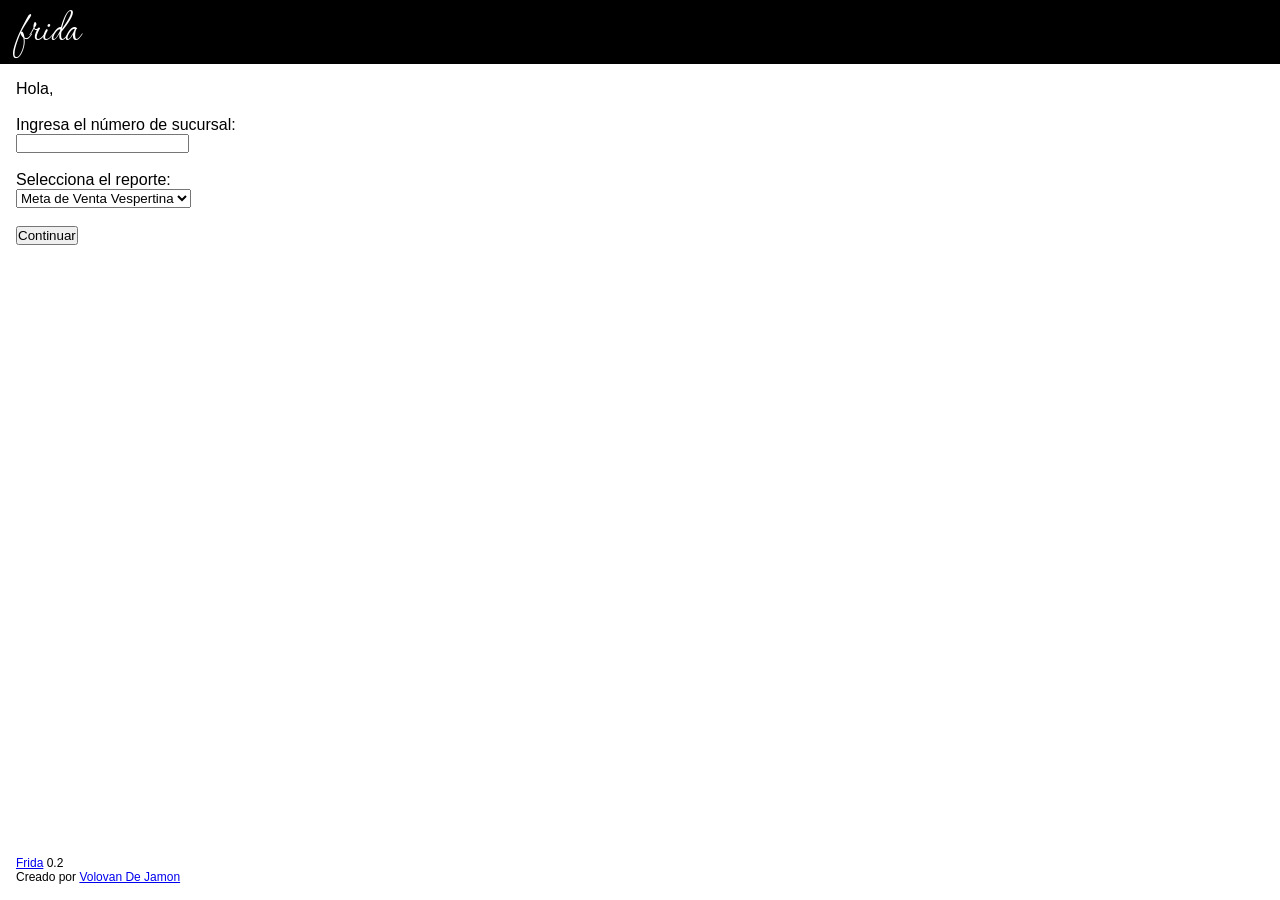
==== index.html @ ea0d8358 "Editar index.html y script.js Hace funcionar el reporte de Venta del Dia" ====
<!DOCTYPE html>
<html lang="en">
<head>
    <meta charset="UTF-8">
    <meta name="viewport" content="width=device-width, initial-scale=1.0">
    <title>Frida</title>
    <link rel="stylesheet" href="styles.css">
</head>
<body>
    <div id="contenedor-titulo">
        <p id="titulo">frida</p>
    </div>
    <div id="contenedor-principal">
        <p>Hola,</p>
        <br>
        <label for="numero-sucursal">Ingresa el número de sucursal:</label><br>
        <input type="number" name="numero-sucursal" id="numero-sucursal">
        <br><br>
        <label for="sel-reporte">Selecciona el reporte:</label><br>
        <select name="sel-reporte" id="sel-reporte">
            <option value="1">Meta de Venta Vespertina</option>
            <option value="2">Venta del Día</option>
        </select>
        <br><br>
        <input type="button" value="Continuar" id="btn-inicio">
    </div>
    <div id="contenedor-mv" hidden>
        <h3>Meta de Venta Vespertina</h3>
        <p id="mv-num-sucursal"></p>
        <br>
        <label for="mv-meta-venta">Ingresa la Meta de Venta:</label><br>
        <input type="number" name="mv-meta-venta" id="mv-meta-venta">
        <br><br>
        <label for="mv-p1c1">Ingresa el Total del Parcial 1 Caja 1:</label><br>
        <input type="number" name="mv-p1c1" id="mv-p1c1">
        <br>
        <label for="mv-p1c2">Ingresa el Total del Parcial 1 Caja 2:</label><br>
        <input type="number" name="mv-p1c2" id="mv-p1c2">
        <br><br>
        <input type="button" value="Continuar" id="btn-mv">
    </div>
    <div id="contenedor-vd" hidden>
        <h3>Venta del Día</h3>
        <br>
        <label for="vd-meta-venta">Ingresa la Meta de Venta:</label><br>
        <input type="number" name="vd-meta-venta" id="vd-meta-venta">
        <br><br>
        <label for="vd-p1c1">Ingresa el Total del Parcial 1 Caja 1:</label><br>
        <input type="number" name="vd-p1c1" id="vd-p1c1">
        <br>
        <label for="vd-p1c2">Ingresa el Total del Parcial 1 Caja 2:</label><br>
        <input type="number" name="vd-p1c2" id="vd-p1c2">
        <br>
        <label for="vd-p2c1">Ingresa el Total del Parcial 2 Caja 1:</label><br>
        <input type="number" name="vd-p2c1" id="vd-p2c1">
        <br>
        <label for="vd-p2c2">Ingresa el Total del Parcial 2 Caja 2:</label><br>
        <input type="number" name="vd-p2c2" id="vd-p2c2">
        <br><br>
        <input type="button" value="Continuar" id="btn-vd">
    </div>
    <div id="contenedor-opmv" hidden>
        <p id="texto-opmv"></p>
        <br>
        <a href="#" id="link-wa-mv" target="_blank">Mandar a WhatsApp</a>
    </div>
    <div id="contenedor-opvd" hidden>
        <p id="texto-opvd"></p>
        <br>
        <a href="#" id="link-wa-vd" target="_blank">Mandar a WhatsApp</a>
    </div>
    <div id="contenedor-footbar">
        <p><a href="https://github.com/sehorzero/frida" target="_blank">Frida</a> 0.2</p>
        <p>Creado por <a href="https://github.com/sehorzero" target="_blank">Volovan De Jamon</a></p>
    </div>
    <script src="script.js"></script>
</body>
</html>
---- styles.css ----
@font-face {
  font-family: "Corinthia";
  src: url('fonts/Corinthia/Corinthia-Regular.ttf') format('truetype');
  font-weight: normal;
  font-style: normal;
}

* {
    margin: 0;
    padding: 0;
    box-sizing: border-box;
}

body {
    height: 100vh;

    font-family: sans-serif;

    display: flex;
    flex-direction: column;
}

#contenedor-principal, #contenedor-mv, #contenedor-vd, #contenedor-opmv, #contenedor-opvd {
    padding: 1rem;
}

#contenedor-titulo {
    background-color: black;
    color: white;

    height: 4rem;

    display: flex;
    align-items: center;
}
#titulo {
    margin-left: 1rem;
    font-size: 3rem;
    font-family: Corinthia, cursive;
}

#contenedor-footbar {
    margin-top: auto;
    padding: 1rem;

    font-size: .75rem;

    display: flex;
    flex-direction: column;
}
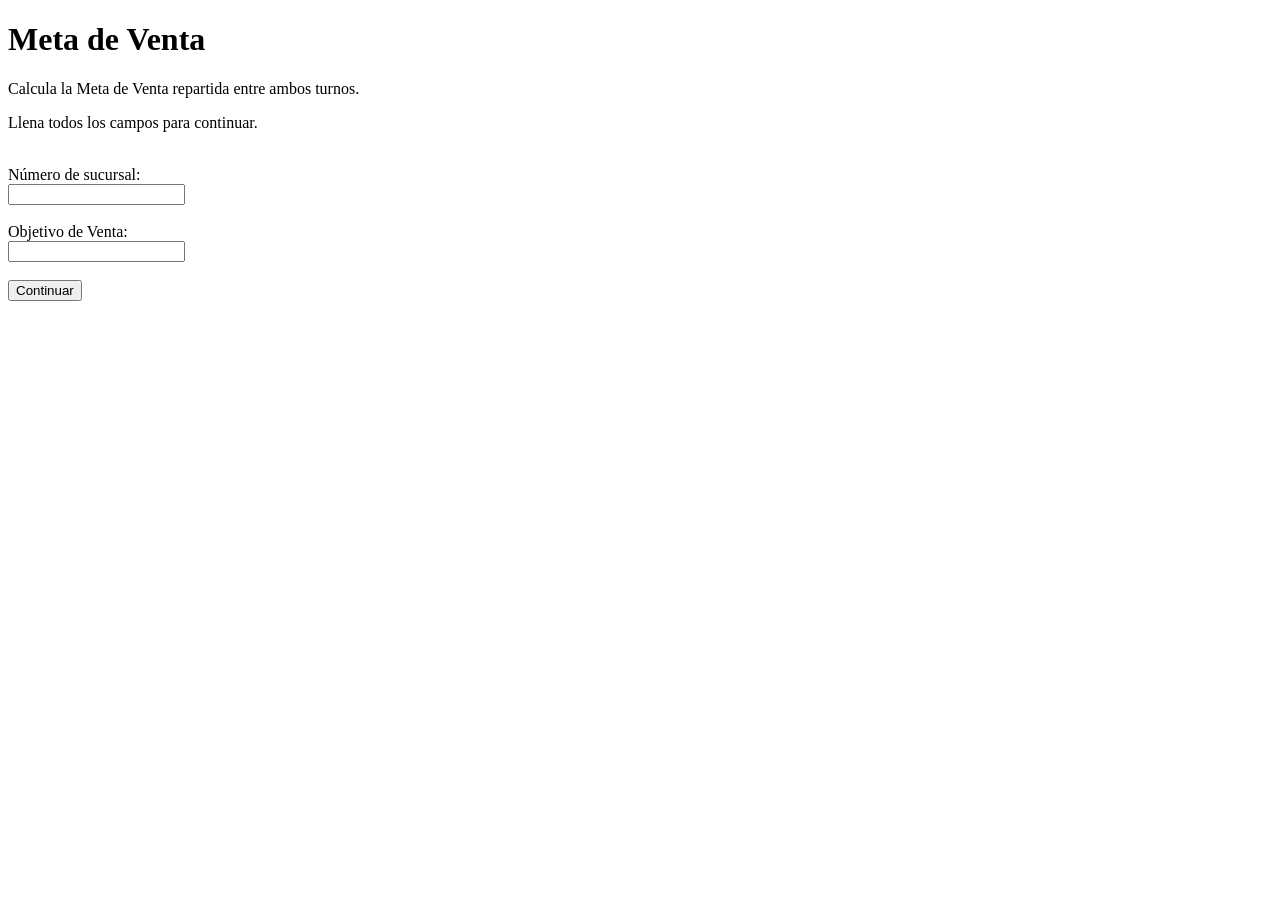
==== commit 3c6a7da1: "Agrega index.html Agrega el formulario para la Meta de Venta" ====
--- a/index.html
+++ b/index.html
@@ -1,78 +1,25 @@
 <!DOCTYPE html>
-<html lang="en">
-<head>
-    <meta charset="UTF-8">
-    <meta name="viewport" content="width=device-width, initial-scale=1.0">
-    <title>Frida</title>
-    <link rel="stylesheet" href="styles.css">
-</head>
-<body>
-    <div id="contenedor-titulo">
-        <p id="titulo">frida</p>
-    </div>
-    <div id="contenedor-principal">
-        <p>Hola,</p>
-        <br>
-        <label for="numero-sucursal">Ingresa el número de sucursal:</label><br>
-        <input type="number" name="numero-sucursal" id="numero-sucursal">
-        <br><br>
-        <label for="sel-reporte">Selecciona el reporte:</label><br>
-        <select name="sel-reporte" id="sel-reporte">
-            <option value="1">Meta de Venta Vespertina</option>
-            <option value="2">Venta del Día</option>
-        </select>
-        <br><br>
-        <input type="button" value="Continuar" id="btn-inicio">
-    </div>
-    <div id="contenedor-mv" hidden>
-        <h3>Meta de Venta Vespertina</h3>
-        <p id="mv-num-sucursal"></p>
-        <br>
-        <label for="mv-meta-venta">Ingresa la Meta de Venta:</label><br>
-        <input type="number" name="mv-meta-venta" id="mv-meta-venta">
-        <br><br>
-        <label for="mv-p1c1">Ingresa el Total del Parcial 1 Caja 1:</label><br>
-        <input type="number" name="mv-p1c1" id="mv-p1c1">
-        <br>
-        <label for="mv-p1c2">Ingresa el Total del Parcial 1 Caja 2:</label><br>
-        <input type="number" name="mv-p1c2" id="mv-p1c2">
-        <br><br>
-        <input type="button" value="Continuar" id="btn-mv">
-    </div>
-    <div id="contenedor-vd" hidden>
-        <h3>Venta del Día</h3>
-        <br>
-        <label for="vd-meta-venta">Ingresa la Meta de Venta:</label><br>
-        <input type="number" name="vd-meta-venta" id="vd-meta-venta">
-        <br><br>
-        <label for="vd-p1c1">Ingresa el Total del Parcial 1 Caja 1:</label><br>
-        <input type="number" name="vd-p1c1" id="vd-p1c1">
-        <br>
-        <label for="vd-p1c2">Ingresa el Total del Parcial 1 Caja 2:</label><br>
-        <input type="number" name="vd-p1c2" id="vd-p1c2">
-        <br>
-        <label for="vd-p2c1">Ingresa el Total del Parcial 2 Caja 1:</label><br>
-        <input type="number" name="vd-p2c1" id="vd-p2c1">
-        <br>
-        <label for="vd-p2c2">Ingresa el Total del Parcial 2 Caja 2:</label><br>
-        <input type="number" name="vd-p2c2" id="vd-p2c2">
-        <br><br>
-        <input type="button" value="Continuar" id="btn-vd">
-    </div>
-    <div id="contenedor-opmv" hidden>
-        <p id="texto-opmv"></p>
-        <br>
-        <a href="#" id="link-wa-mv" target="_blank">Mandar a WhatsApp</a>
-    </div>
-    <div id="contenedor-opvd" hidden>
-        <p id="texto-opvd"></p>
-        <br>
-        <a href="#" id="link-wa-vd" target="_blank">Mandar a WhatsApp</a>
-    </div>
-    <div id="contenedor-footbar">
-        <p><a href="https://github.com/sehorzero/frida" target="_blank">Frida</a> 0.2</p>
-        <p>Creado por <a href="https://github.com/sehorzero" target="_blank">Volovan De Jamon</a></p>
-    </div>
-    <script src="script.js"></script>
-</body>
+    <html>
+    <head>
+        <meta charset="UTF-8">
+        <meta name="viewport" content="width=device-width, initial-scale=1.0">
+        <title>Frida</title>
+    </head>
+    <body>
+        <div id="contenedor-mv-entrada">
+            <h1>Meta de Venta</h1>
+            <p>Calcula la Meta de Venta repartida entre ambos turnos.</p>
+            <p>Llena todos los campos para continuar.</p>
+            <br>
+            <label for="mv-num-sucursal">Número de sucursal:</label>
+            <br>
+            <input type="number" name="mv-num-sucursal" id="mv-num-sucursal">
+            <br><br>
+            <label for="mv-meta">Objetivo de Venta:</label>
+            <br>
+            <input type="number" name="mv-meta" id="mv-meta">
+            <br><br>
+            <input type="button" name="mv-btn-continuar" id="mv-btn-continuar" value="Continuar">
+        </div>
+    </body>
 </html>
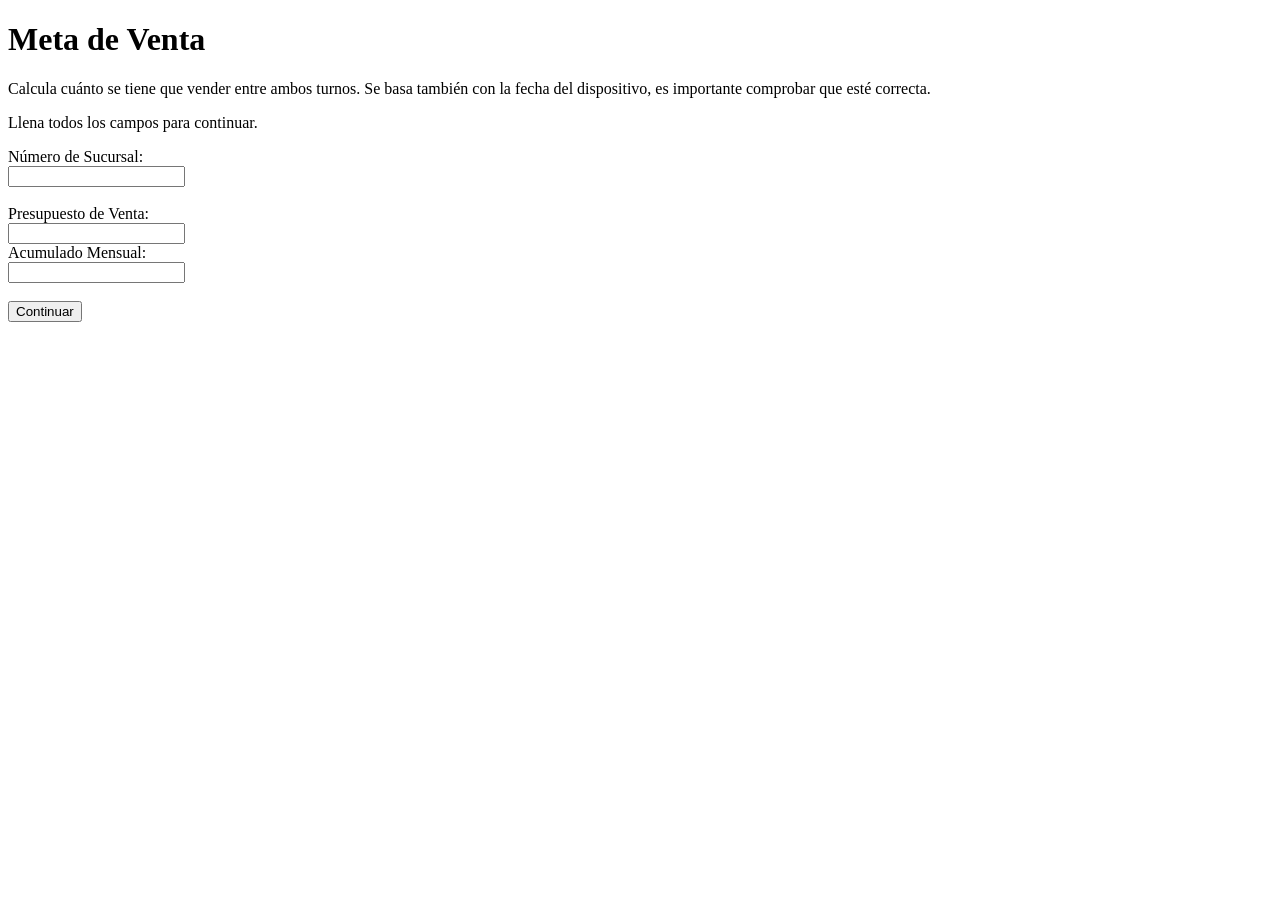
==== commit 26282cd2: "Modifica index.html Remplaza el input de Meta de Venta por los inputs Presupuesto de Venta y Acumula" ====
--- a/index.html
+++ b/index.html
@@ -8,16 +8,19 @@
     <body>
         <div id="contenedor-mv-entrada">
             <h1>Meta de Venta</h1>
-            <p>Calcula la Meta de Venta repartida entre ambos turnos.</p>
-            <p>Llena todos los campos para continuar.</p>
-            <br>
-            <label for="mv-num-sucursal">Número de sucursal:</label>
+            <p>Calcula cuánto se tiene que vender entre ambos turnos. Se basa también con la fecha del dispositivo, es importante comprobar que esté correcta.</p>
+            <p id="mv-texto-advertencia">Llena todos los campos para continuar.</p>
+            <label for="mv-num-sucursal">Número de Sucursal:</label>
             <br>
             <input type="number" name="mv-num-sucursal" id="mv-num-sucursal">
             <br><br>
-            <label for="mv-meta">Objetivo de Venta:</label>
+            <label for="mv-presupuesto-venta">Presupuesto de Venta:</label>
             <br>
-            <input type="number" name="mv-meta" id="mv-meta">
+            <input type="number" name="mv-presupuesto-venta" id="mv-presupuesto-venta">
+            <br>
+            <label for="mv-acumulado-mensual">Acumulado Mensual:</label>
+            <br>
+            <input type="number" name="mv-acumulado-mensual" id="mv-acumulado-mensual">
             <br><br>
             <input type="button" name="mv-btn-continuar" id="mv-btn-continuar" value="Continuar">
         </div>
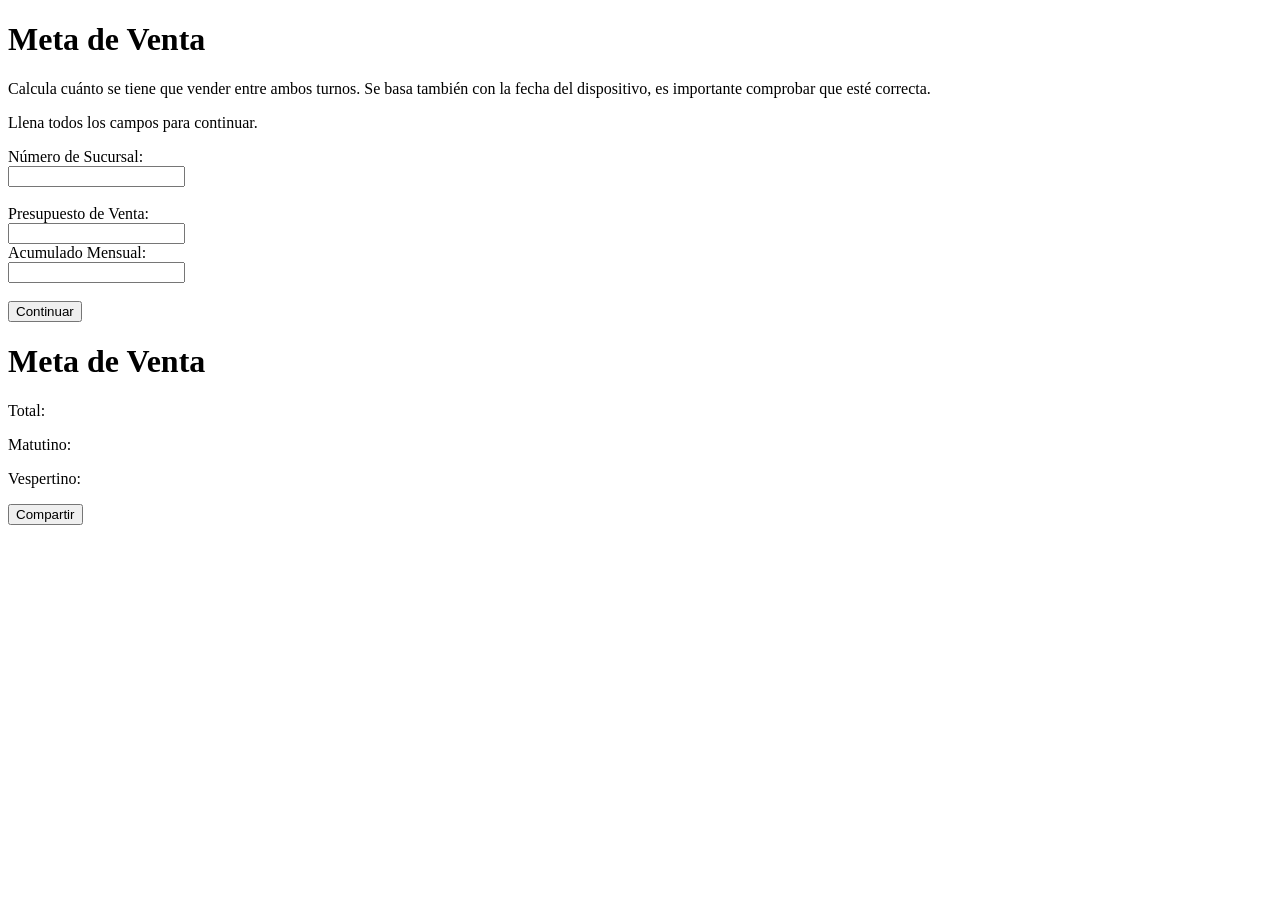
==== commit aa14fca5: "Modifica index.html Agrega la base para generar el reporte de Meta de Venta" ====
--- a/index.html
+++ b/index.html
@@ -10,7 +10,7 @@
             <h1>Meta de Venta</h1>
             <p>Calcula cuánto se tiene que vender entre ambos turnos. Se basa también con la fecha del dispositivo, es importante comprobar que esté correcta.</p>
             <p id="mv-texto-advertencia">Llena todos los campos para continuar.</p>
-            <label for="mv-num-sucursal">Número de Sucursal:</label>
+            <label for="mv-numsucursal">Número de Sucursal:</label>
             <br>
             <input type="number" name="mv-num-sucursal" id="mv-num-sucursal">
             <br><br>
@@ -24,5 +24,14 @@
             <br><br>
             <input type="button" name="mv-btn-continuar" id="mv-btn-continuar" value="Continuar">
         </div>
+        <div id="contenedor-mv-salida">
+            <h1>Meta de Venta</h1>
+            <h3 id="mv-numsucursal-salida"></h3>
+            <p>Total:</p>
+            <p>Matutino:</p>
+            <p>Vespertino:</p>
+            <p id="mv-hora-salida"></p>
+            <input type="button" name="mv-btn-compartir" id="mv-btn-compartir" value="Compartir">
+        </div>
     </body>
 </html>
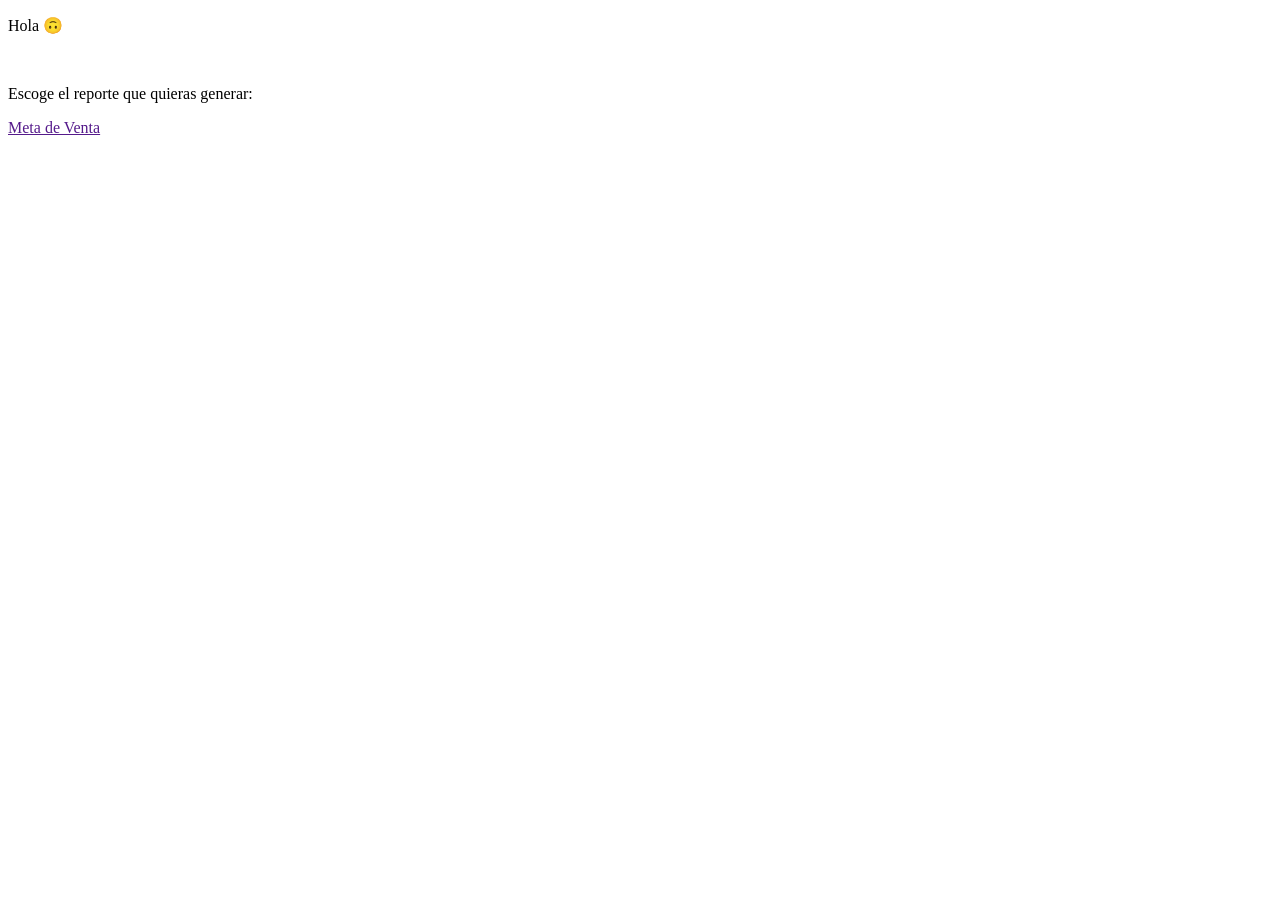
==== commit 06e1167e: "Modifica index.html Agrega un indice" ====
--- a/index.html
+++ b/index.html
@@ -6,7 +6,13 @@
         <title>Frida</title>
     </head>
     <body>
-        <div id="contenedor-mv-entrada">
+        <div id="contenedor-indice">
+            <p id="mensaje-bienvenida">Hola 🙃</p>
+            <br>
+            <p>Escoge el reporte que quieras generar:</p>
+            <a href="" id="mv-indice">Meta de Venta</a>
+        </div>
+        <div id="contenedor-mv-entrada" hidden>
             <h1>Meta de Venta</h1>
             <p>Calcula cuánto se tiene que vender entre ambos turnos. Se basa también con la fecha del dispositivo, es importante comprobar que esté correcta.</p>
             <p id="mv-texto-advertencia">Llena todos los campos para continuar.</p>
@@ -24,7 +30,7 @@
             <br><br>
             <input type="button" name="mv-btn-continuar" id="mv-btn-continuar" value="Continuar">
         </div>
-        <div id="contenedor-mv-salida">
+        <div id="contenedor-mv-salida" hidden>
             <h1>Meta de Venta</h1>
             <h3 id="mv-numsucursal-salida"></h3>
             <p>Total:</p>
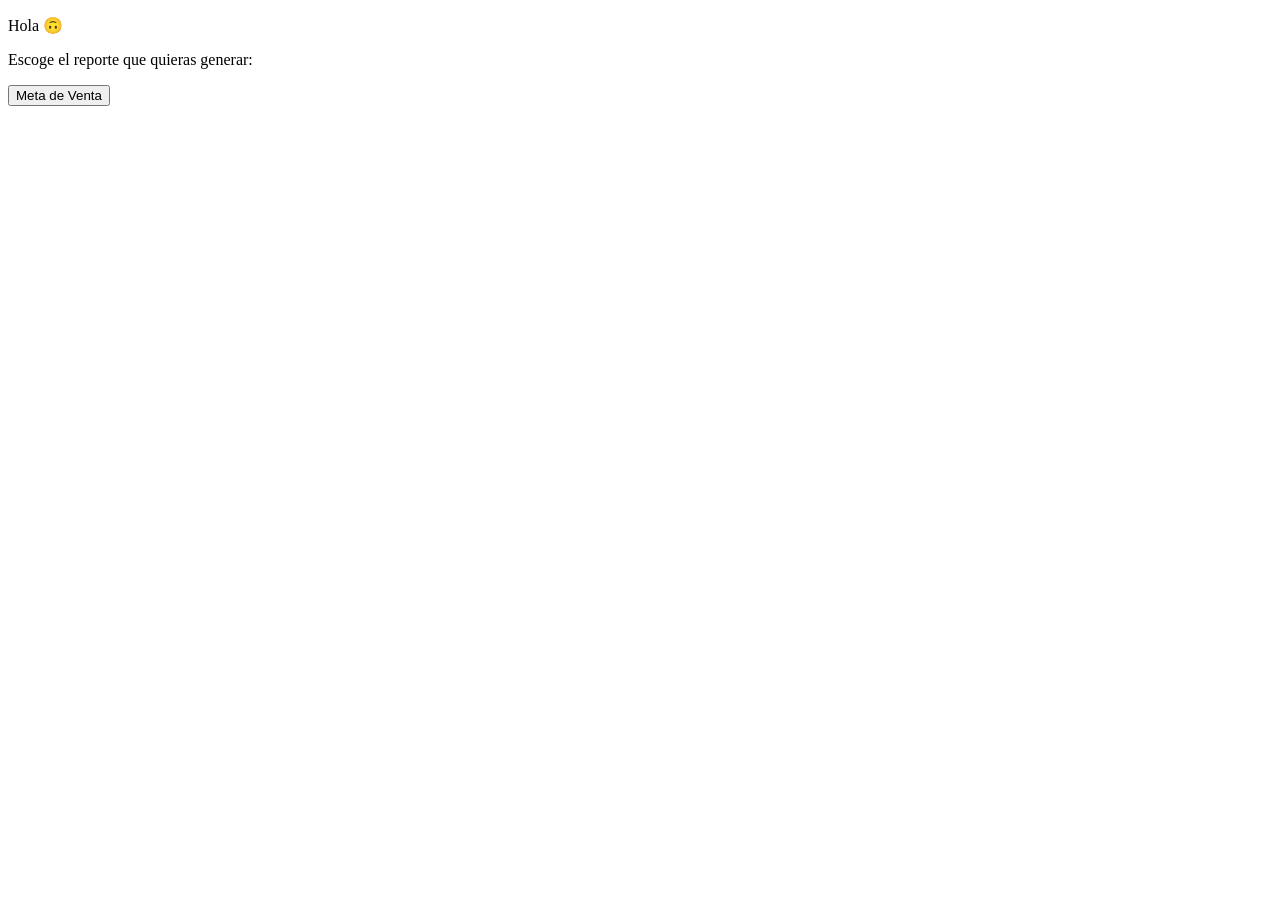
==== commit 71496cf2: "Modifica index.html main.js y ROADMAP.txt En el reporte de Meta de Venta, ahora comprueba si todos l" ====
--- a/index.html
+++ b/index.html
@@ -8,15 +8,14 @@
     <body>
         <div id="contenedor-indice">
             <p id="mensaje-bienvenida">Hola 🙃</p>
-            <br>
             <p>Escoge el reporte que quieras generar:</p>
-            <a href="" id="mv-indice">Meta de Venta</a>
+            <input type="button" name="mv-indice" id="mv-indice" value="Meta de Venta">
         </div>
         <div id="contenedor-mv-entrada" hidden>
             <h1>Meta de Venta</h1>
-            <p>Calcula cuánto se tiene que vender entre ambos turnos. Se basa también con la fecha del dispositivo, es importante comprobar que esté correcta.</p>
+            <p>Calcula cuánto se tiene que vender entre ambos turnos.</p>
             <p id="mv-texto-advertencia">Llena todos los campos para continuar.</p>
-            <label for="mv-numsucursal">Número de Sucursal:</label>
+            <label for="mv-num-sucursal">Número de Sucursal:</label>
             <br>
             <input type="number" name="mv-num-sucursal" id="mv-num-sucursal">
             <br><br>
@@ -39,5 +38,6 @@
             <p id="mv-hora-salida"></p>
             <input type="button" name="mv-btn-compartir" id="mv-btn-compartir" value="Compartir">
         </div>
+        <script src="main.js"></script>
     </body>
 </html>
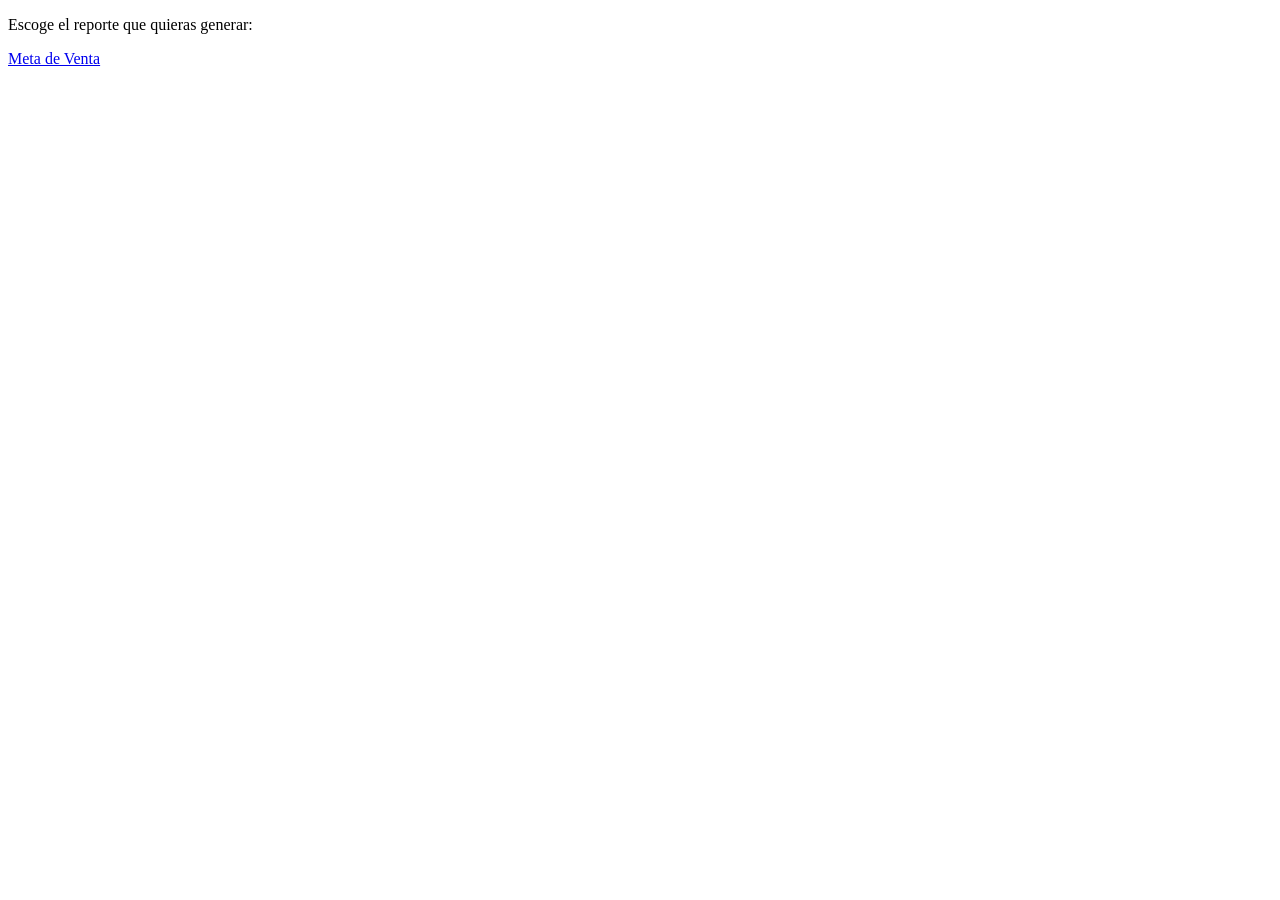
==== commit 4b4d0743: "Modifica index.html; Agrega meta-venta.html y meta-venta.js Mejor separar los archivos del reporte d" ====
--- a/index.html
+++ b/index.html
@@ -7,37 +7,9 @@
     </head>
     <body>
         <div id="contenedor-indice">
-            <p id="mensaje-bienvenida">Hola 🙃</p>
+            <p id="mensaje-bienvenida"></p>
             <p>Escoge el reporte que quieras generar:</p>
-            <input type="button" name="mv-indice" id="mv-indice" value="Meta de Venta">
+            <a href="meta-venta.html">Meta de Venta</a>
         </div>
-        <div id="contenedor-mv-entrada" hidden>
-            <h1>Meta de Venta</h1>
-            <p>Calcula cuánto se tiene que vender entre ambos turnos.</p>
-            <p id="mv-texto-advertencia">Llena todos los campos para continuar.</p>
-            <label for="mv-num-sucursal">Número de Sucursal:</label>
-            <br>
-            <input type="number" name="mv-num-sucursal" id="mv-num-sucursal">
-            <br><br>
-            <label for="mv-presupuesto-venta">Presupuesto de Venta:</label>
-            <br>
-            <input type="number" name="mv-presupuesto-venta" id="mv-presupuesto-venta">
-            <br>
-            <label for="mv-acumulado-mensual">Acumulado Mensual:</label>
-            <br>
-            <input type="number" name="mv-acumulado-mensual" id="mv-acumulado-mensual">
-            <br><br>
-            <input type="button" name="mv-btn-continuar" id="mv-btn-continuar" value="Continuar">
-        </div>
-        <div id="contenedor-mv-salida" hidden>
-            <h1>Meta de Venta</h1>
-            <h3 id="mv-numsucursal-salida"></h3>
-            <p>Total:</p>
-            <p>Matutino:</p>
-            <p>Vespertino:</p>
-            <p id="mv-hora-salida"></p>
-            <input type="button" name="mv-btn-compartir" id="mv-btn-compartir" value="Compartir">
-        </div>
-        <script src="main.js"></script>
     </body>
 </html>
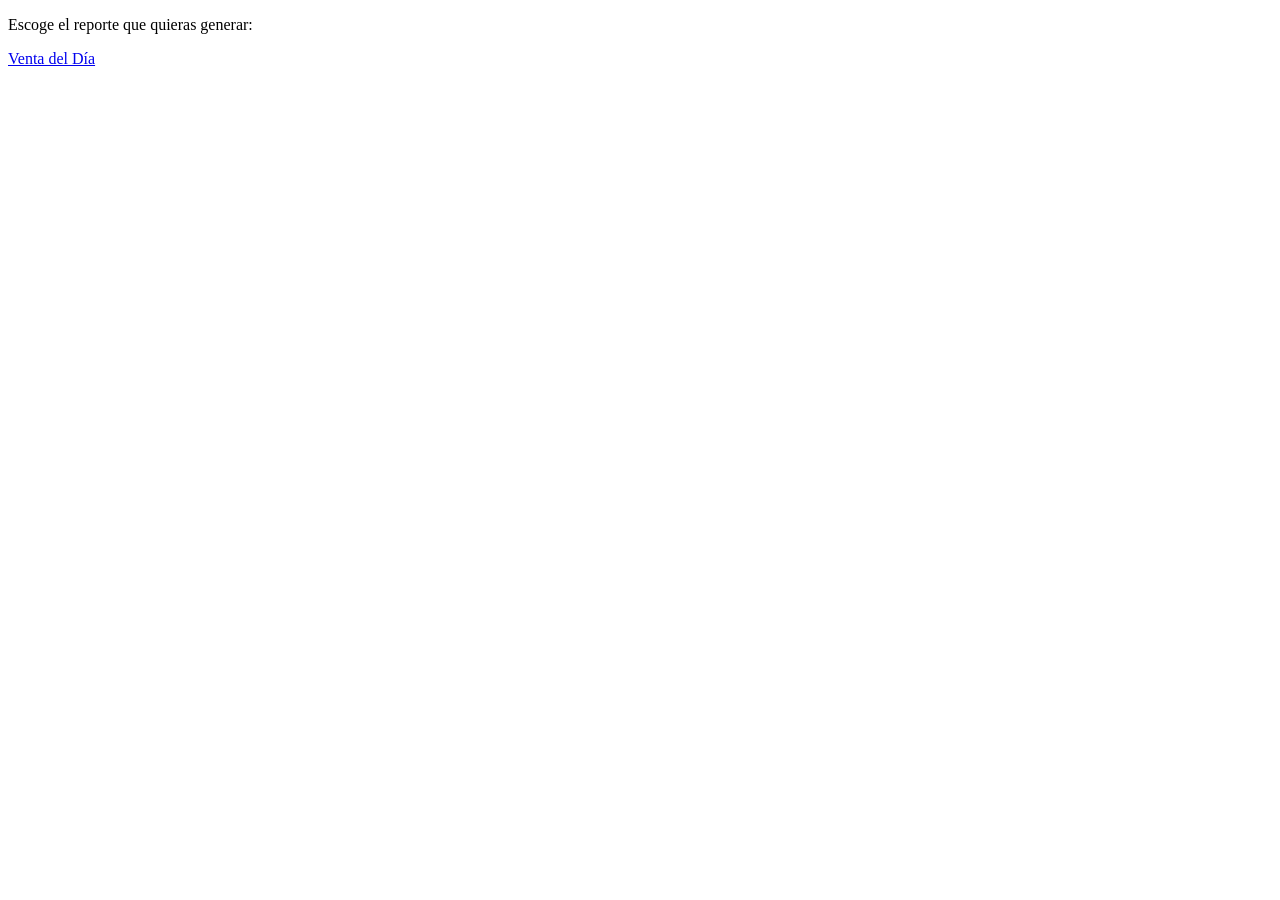
==== commit 9c4e89d0: "Agrega venta-dia.html Agrega el esqueleto para el reporte de Venta del Día. Elimina anteriores avanc" ====
--- a/index.html
+++ b/index.html
@@ -1,5 +1,5 @@
 <!DOCTYPE html>
-    <html>
+<html>
     <head>
         <meta charset="UTF-8">
         <meta name="viewport" content="width=device-width, initial-scale=1.0">
@@ -9,7 +9,7 @@
         <div id="contenedor-indice">
             <p id="mensaje-bienvenida"></p>
             <p>Escoge el reporte que quieras generar:</p>
-            <a href="meta-venta.html">Meta de Venta</a>
+             <a href="venta-dia.html">Venta del Día</a>
         </div>
     </body>
 </html>
